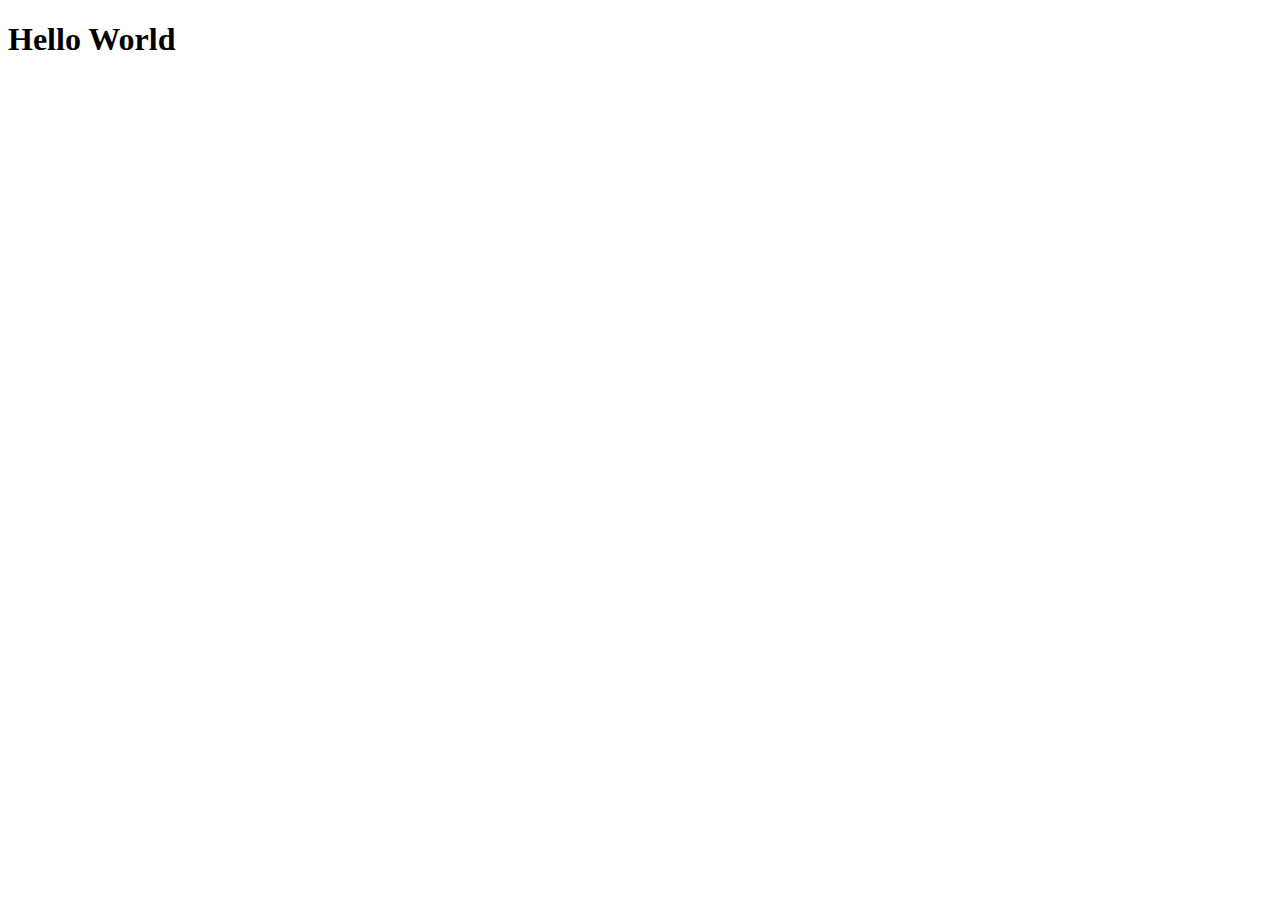
==== index.html @ 6880ed63 "hello" ====
<!DOCTYPE html>
<html lang="en">
<head>
    <meta charset="UTF-8">
    <meta name="viewport" content="width=device-width, initial-scale=1.0">
    <title>Document</title>
</head>
<body>
    <h1>Hello World</h1>
</body>
</html>
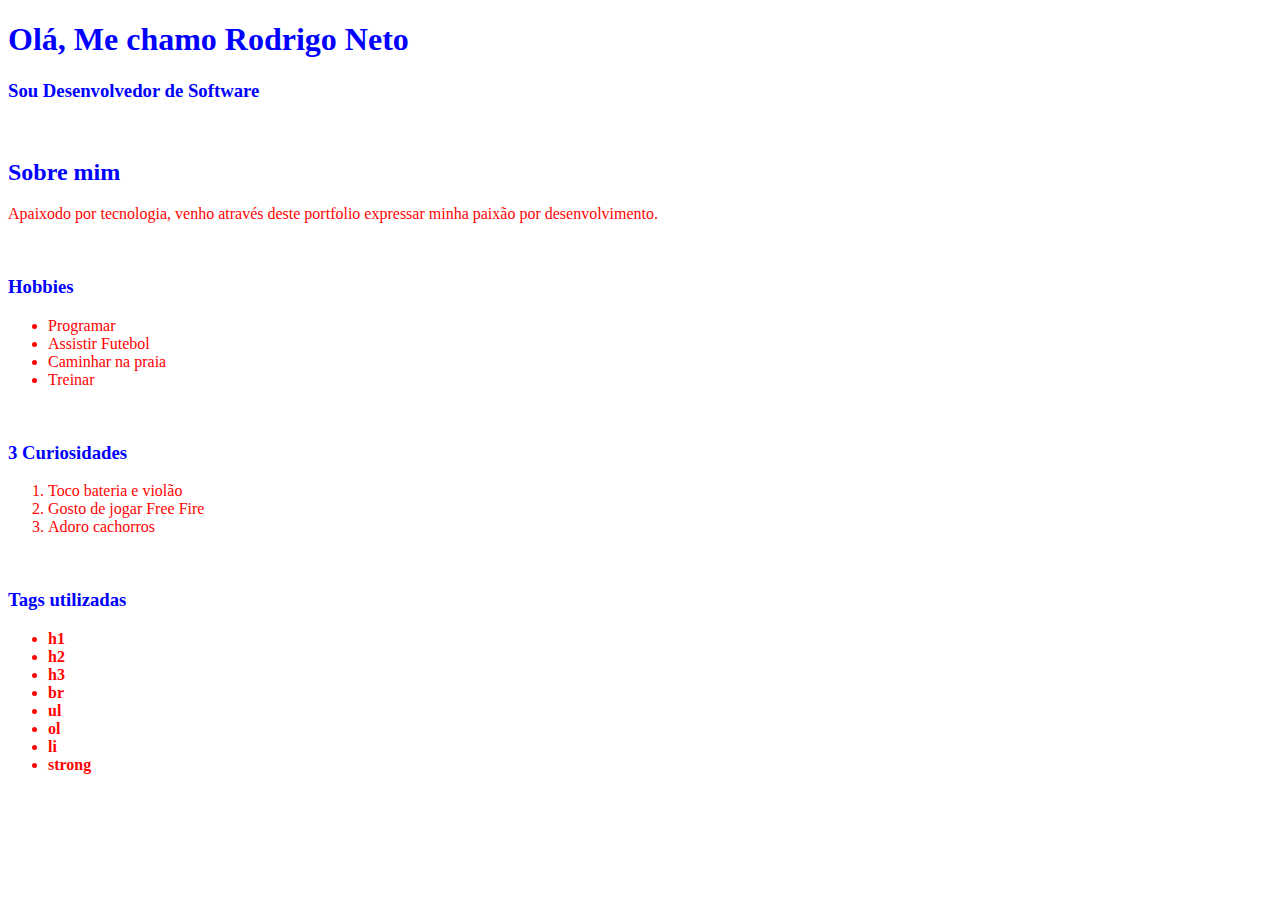
==== commit a041fe23: "feat: create portfoolio in html" ====
--- a/index.html
+++ b/index.html
@@ -1,11 +1,48 @@
 <!DOCTYPE html>
-<html lang="en">
+<html lang="pt-BR">
+
 <head>
     <meta charset="UTF-8">
     <meta name="viewport" content="width=device-width, initial-scale=1.0">
-    <title>Document</title>
+    <title>Portfolio | Geração tech</title>
 </head>
+
 <body>
-    <h1>Hello World</h1>
+    <h1><strong style="color: blue;">Olá, Me chamo Rodrigo Neto</strong></h1>
+    <h3 style="color: blue;">Sou Desenvolvedor de Software</h3>
+    <br>
+    <h2 style="color: blue;">Sobre mim</h2>
+    <p style="color: rgb(255, 3, 3)" ;>Apaixodo por tecnologia, venho através deste portfolio expressar minha paixão por
+        desenvolvimento.</p>
+    <br>
+    <h3 style="color: blue;">Hobbies</h3>
+    <ul style="color: rgb(255, 0, 0);">
+        <li>Programar</li>
+        <li>Assistir Futebol</li>
+        <li>Caminhar na praia</li>
+        <li>Treinar</li>
+    </ul>
+    <br>
+    <h3 style="color: blue;">3 Curiosidades</h3>
+    <ol style="color: rgb(255, 3, 3)" ;>
+        <li>Toco bateria e violão</li>
+        <li>Gosto de jogar Free Fire</li>
+        <li>Adoro cachorros</li>
+    </ol>
+    <br>
+    <h3><strong style="color: blue;">Tags utilizadas</strong></h3>
+    <ul style="color: rgb(255, 3, 3)" ;>
+        <li><strong>h1</strong></li>
+        <li><strong>h2</strong></li>
+        <li><strong>h3</strong></li>
+        <li><strong>br</strong></li>
+        <li><strong>ul</strong></li>
+        <li><strong>ol</strong></li>
+        <li><strong>li</strong></li>
+        <li><strong>strong</strong></li>
+
+    </ul>
 </body>
+</body>
+
 </html>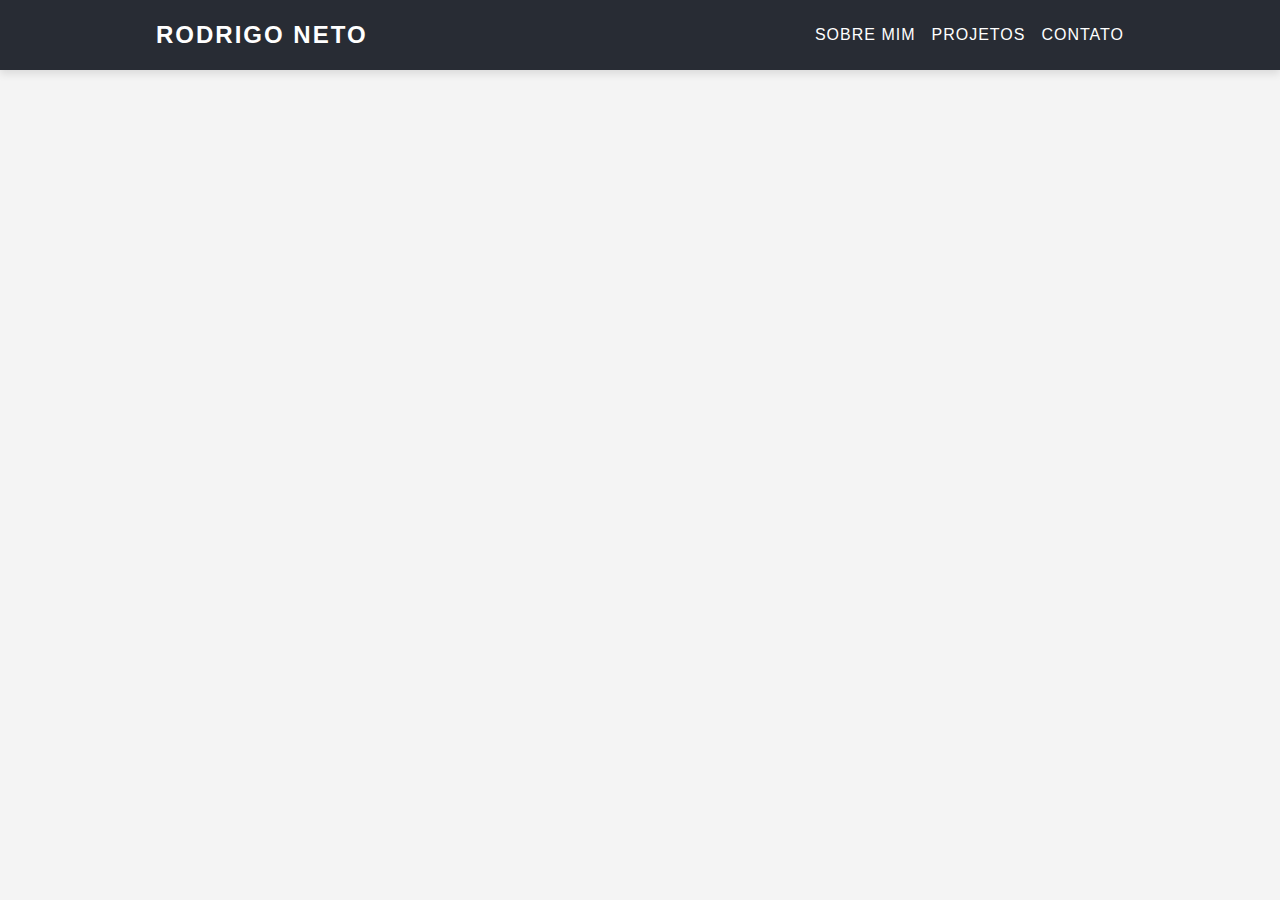
==== commit 1dfe1825: "add css" ====
--- a/index.html
+++ b/index.html
@@ -1,6 +1,6 @@
 <!DOCTYPE html>
 <html lang="pt-BR">
-
+<link rel="stylesheet" href="./styles.css"/>
 <head>
     <meta charset="UTF-8">
     <meta name="viewport" content="width=device-width, initial-scale=1.0">
@@ -8,40 +8,16 @@
 </head>
 
 <body>
-    <h1><strong style="color: blue;">Olá, Me chamo Rodrigo Neto</strong></h1>
-    <h3 style="color: blue;">Sou Desenvolvedor de Software</h3>
-    <br>
-    <h2 style="color: blue;">Sobre mim</h2>
-    <p style="color: rgb(255, 3, 3)" ;>Apaixodo por tecnologia, venho através deste portfolio expressar minha paixão por
-        desenvolvimento.</p>
-    <br>
-    <h3 style="color: blue;">Hobbies</h3>
-    <ul style="color: rgb(255, 0, 0);">
-        <li>Programar</li>
-        <li>Assistir Futebol</li>
-        <li>Caminhar na praia</li>
-        <li>Treinar</li>
-    </ul>
-    <br>
-    <h3 style="color: blue;">3 Curiosidades</h3>
-    <ol style="color: rgb(255, 3, 3)" ;>
-        <li>Toco bateria e violão</li>
-        <li>Gosto de jogar Free Fire</li>
-        <li>Adoro cachorros</li>
-    </ol>
-    <br>
-    <h3><strong style="color: blue;">Tags utilizadas</strong></h3>
-    <ul style="color: rgb(255, 3, 3)" ;>
-        <li><strong>h1</strong></li>
-        <li><strong>h2</strong></li>
-        <li><strong>h3</strong></li>
-        <li><strong>br</strong></li>
-        <li><strong>ul</strong></li>
-        <li><strong>ol</strong></li>
-        <li><strong>li</strong></li>
-        <li><strong>strong</strong></li>
-
-    </ul>
+   <header>
+    <nav>
+        <h1>Rodrigo Neto</h1>
+        <ul>
+            <li><a href="./sobre.html">Sobre mim</a></li>
+            <li><a href="./projetos.html">Projetos</a></li>
+            <li>Contato</li>
+        </ul>
+    </nav>
+   </header>
 </body>
 </body>
 
--- a/styles.css
+++ b/styles.css
@@ -0,0 +1,75 @@
+
+* {
+    margin: 0;
+    padding: 0;
+    box-sizing: border-box;
+}
+
+
+body {
+    font-family: 'Arial', sans-serif;
+    color: #333;
+    background-color: #f4f4f4;
+    line-height: 1.6;
+}
+
+
+header {
+    background: #282c34;
+    color: white;
+    padding: 1rem 0;
+    text-align: center;
+    box-shadow: 0 4px 8px rgba(0, 0, 0, 0.1);
+}
+
+header nav {
+    display: flex;
+    justify-content: space-between;
+    align-items: center;
+    max-width: 1000px;
+    margin: auto;
+    padding: 0 1rem;
+}
+
+header h1 {
+    font-size: 1.5rem;
+    text-transform: uppercase;
+    letter-spacing: 2px;
+}
+
+header ul {
+    list-style: none;
+    display: flex;
+    gap: 1rem;
+}
+
+header ul li {
+    font-size: 1rem;
+    text-transform: uppercase;
+    letter-spacing: 1px;
+    list-style: none;
+}
+
+header ul li:hover {
+    color: #61dafb;
+    cursor: pointer;
+}
+
+
+a {
+    text-decoration: none;
+    color: inherit;
+}
+
+
+@media (max-width: 768px) {
+    header nav {
+        flex-direction: column;
+        text-align: center;
+    }
+
+    header ul {
+        flex-direction: column;
+        gap: 0.5rem;
+    }
+}
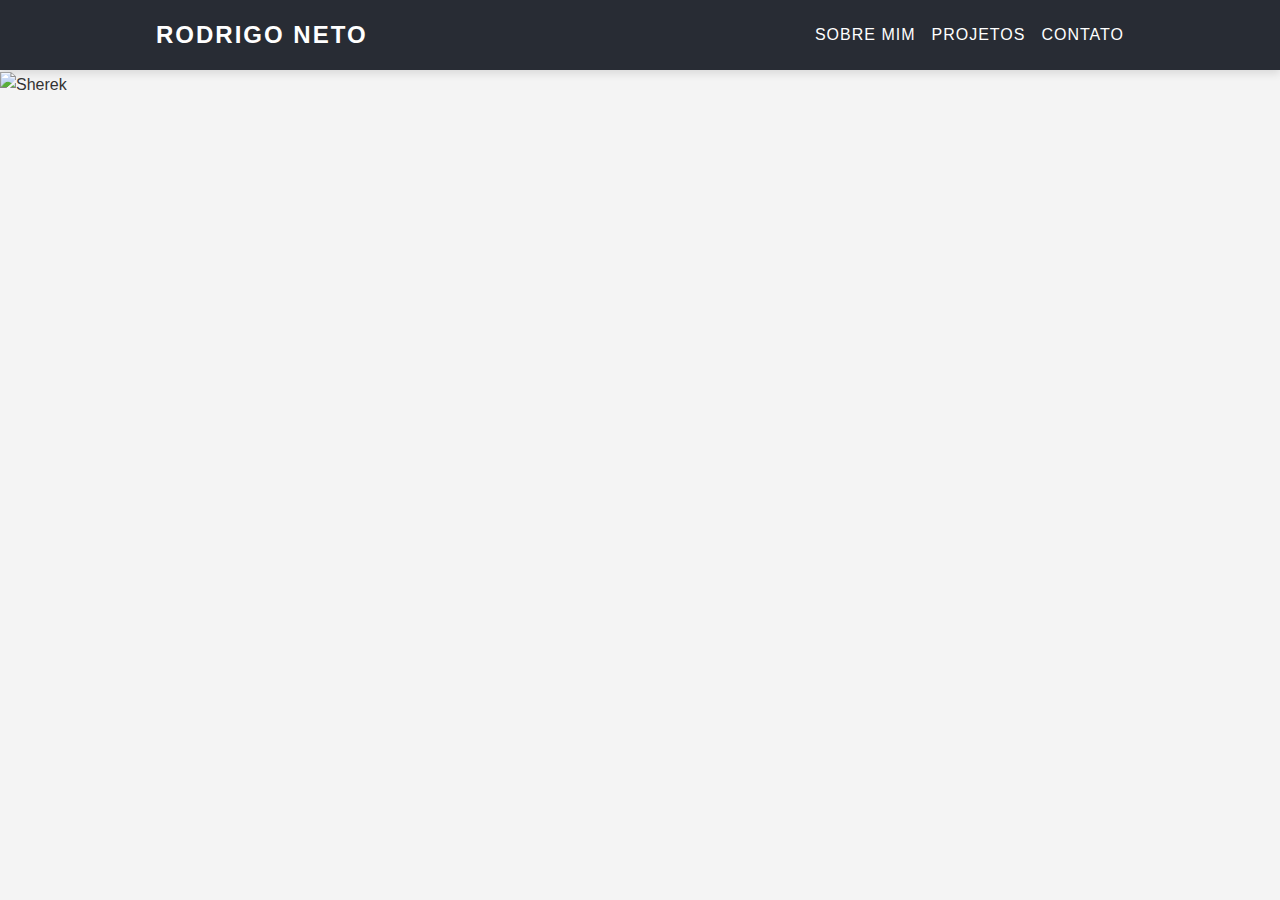
==== commit 13d79fc9: "add bg" ====
--- a/index.html
+++ b/index.html
@@ -14,10 +14,14 @@
         <ul>
             <li><a href="./sobre.html">Sobre mim</a></li>
             <li><a href="./projetos.html">Projetos</a></li>
-            <li>Contato</li>
+            <li><a href="./contato.html">Contato</a></li>
         </ul>
     </nav>
    </header>
+   <main>
+<img src="https://th.bing.com/th/id/R.cb0bb017b94f97c5b63719a4a737ea94?rik=g4itmxHIAz%2fnjg&pid=ImgRaw&r=0" alt="Sherek" class="meu-nome">
+
+   </main>
 </body>
 </body>
 
--- a/styles.css
+++ b/styles.css
@@ -3,6 +3,12 @@
     margin: 0;
     padding: 0;
     box-sizing: border-box;
+}
+
+img{
+    width: 100%;
+    height: auto;
+    margin-top: 2px;
 }
 
 
